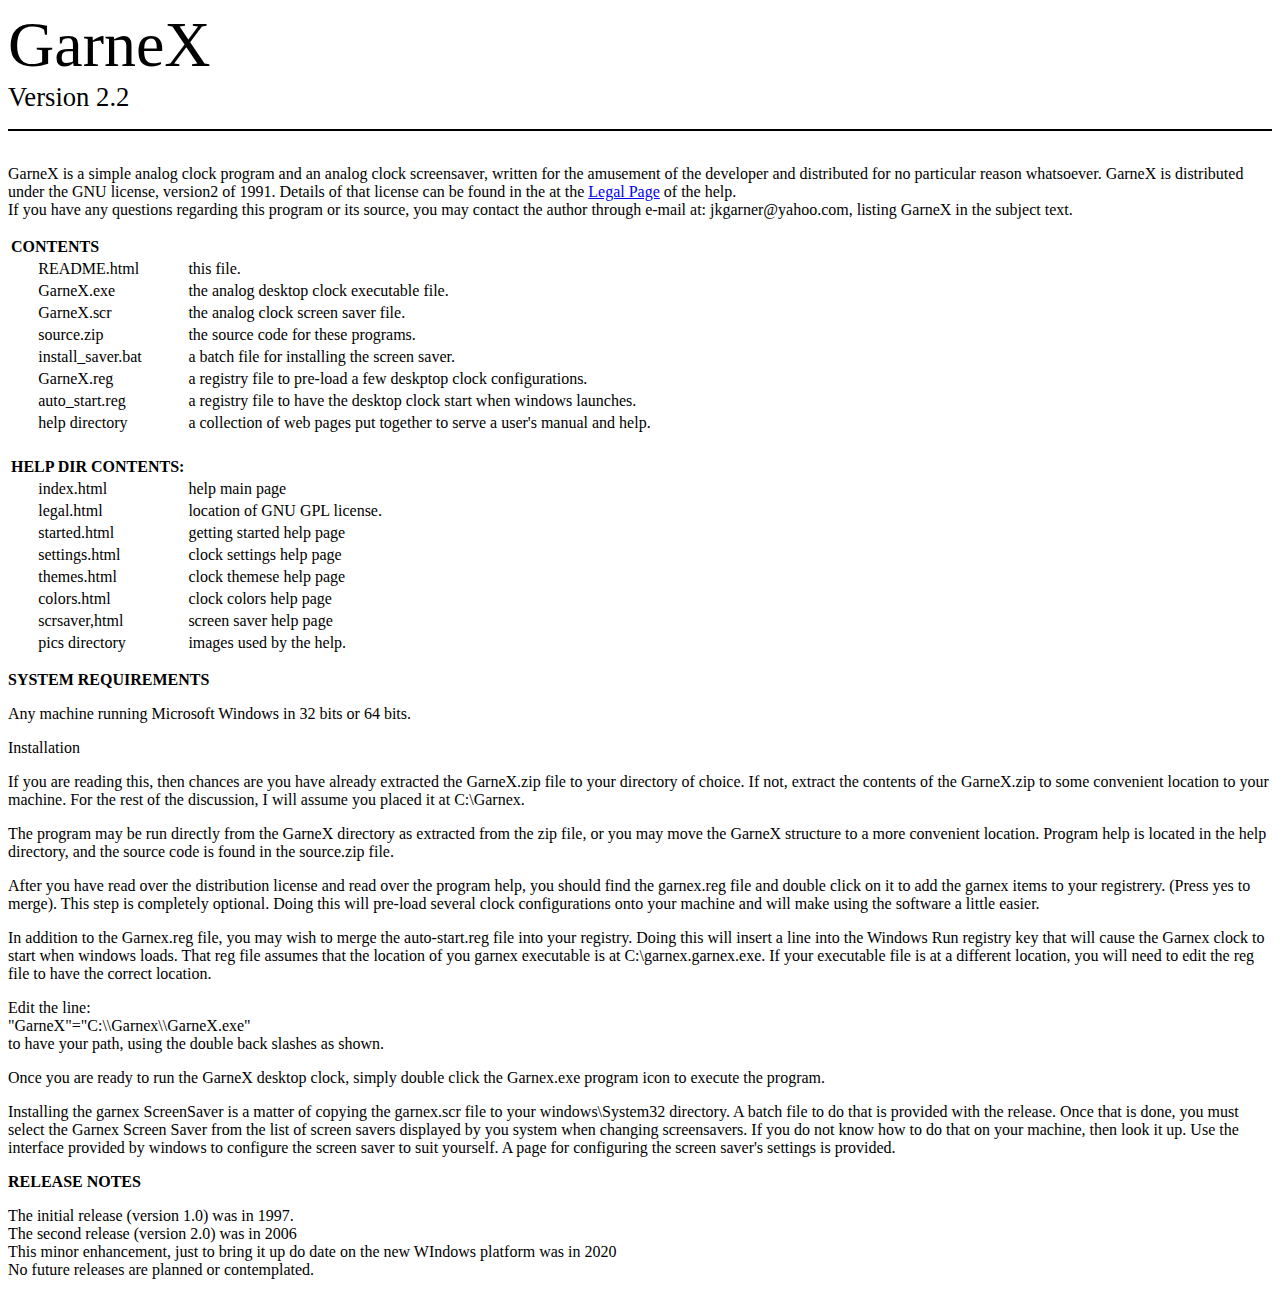
==== README.html @ 7507ce1a "Add files via upload" ====
<html><head><title>GarneX User's Manual</title>
<LINK REL='stylesheet' HREF='style.css'>
</head>
<body>
<p><font style="font-size:48pt">GarneX</font><br><font style="font-size:20pt">Version 2.2</font></p>
<HR NOSHADE color="#000000">

<p class="text">&nbsp;<br>
GarneX is a simple analog clock program and an analog clock screensaver, 
written for the amusement of the developer and distributed for no particular reason whatsoever.
GarneX is distributed under the GNU license, version2 of 1991.
Details of that license can be found in the at the <a class="text" href="./help/legal.html">Legal Page</a> of the help.<br>  
If you have any questions regarding this program or its source, you may
contact the author through e-mail at: jkgarner@yahoo.com, listing GarneX in the subject text.                        
</p>
<p class="text"><table border=0>
<tr><td colspan='2'><B>CONTENTS</B></td><td></td></tr>
<tr><td>&nbsp;&nbsp;&nbsp;&nbsp;</td><td>README.html</td><td>this file.</td></tr>
<tr><td>&nbsp;&nbsp;&nbsp;&nbsp;</td><td>GarneX.exe</td><td>the analog desktop clock executable file.</td></tr>
<tr><td>&nbsp;&nbsp;&nbsp;&nbsp;</td><td>GarneX.scr</td><td>the analog clock screen saver file.</td></tr>
<tr><td>&nbsp;&nbsp;&nbsp;&nbsp;</td><td>source.zip</td><td>the source code for these programs.</td></tr>
<tr><td>&nbsp;&nbsp;&nbsp;&nbsp;</td><td>install_saver.bat</td><td>a batch file for installing the screen saver.</td></tr>
<tr><td>&nbsp;&nbsp;&nbsp;&nbsp;</td><td>GarneX.reg</td><td>a registry file to pre-load a few deskptop clock configurations.</td></tr>
<tr><td>&nbsp;&nbsp;&nbsp;&nbsp;</td><td>auto_start.reg</td><td>a registry file to have the desktop clock start when windows launches.</td></tr>
<tr><td>&nbsp;&nbsp;&nbsp;&nbsp;</td><td>help directory</td><td>a collection of web pages put together to serve a user's manual and help.</td></tr>
<tr><td><td>&nbsp;&nbsp;&nbsp;&nbsp;</td></td><td></td></tr>
<tr><td colspan='2'><b>HELP DIR CONTENTS:</b><td></td></tr>
<tr><td>&nbsp;&nbsp;&nbsp;&nbsp;</td><td>index.html</td><td>help main page</td></tr>
<tr><td>&nbsp;&nbsp;&nbsp;&nbsp;</td><td>legal.html</td><td>location of GNU GPL license.</td></tr>
<tr><td>&nbsp;&nbsp;&nbsp;&nbsp;</td><td>started.html</td><td>getting started help page</td></tr>
<tr><td>&nbsp;&nbsp;&nbsp;&nbsp;</td><td>settings.html</td><td>clock settings help page</td></tr>
<tr><td>&nbsp;&nbsp;&nbsp;&nbsp;</td><td>themes.html</td><td>clock themese help page</td></tr>
<tr><td>&nbsp;&nbsp;&nbsp;&nbsp;</td><td>colors.html</td><td>clock colors help page</td></tr>
<tr><td>&nbsp;&nbsp;&nbsp;&nbsp;</td><td>scrsaver,html</td><td>screen saver help page</td></tr>
<tr><td>&nbsp;&nbsp;&nbsp;&nbsp;</td><td>pics directory</td><td>images used by the help.</td></tr>
</table>
</p>

<p><B>SYSTEM REQUIREMENTS</B></p>
<p class="text">                                                                                                                                                        
   Any machine running Microsoft Windows in 32 bits or 64 bits.
</p>                                                                             
<p <b>Installation</b></p>
<p class="text">
   If you are reading this, then chances are you have already extracted the 
   GarneX.zip file to your directory of choice.  If not, extract the contents 
   of the GarneX.zip to some convenient location to your machine. 
   For the rest of the discussion, I will assume you placed it at C:\Garnex.
</p>
<p class="text">
   The program may be run directly from the GarneX directory as extracted
   from the zip file, or you may move the GarneX structure to a more convenient 
   location.  Program help is located in the help directory, and the source code
   is found in the source.zip file.
</p>
<p class="text">
  After you have read over the distribution license and read over the program help,
  you should find the garnex.reg file and double click on it to add the garnex items to
  your registrery.  (Press yes to merge).  This step is completely optional. 
  Doing this will pre-load several clock configurations onto your machine and will make 
  using the software a little easier.  
</p>
<p class="text">
  In addition to the Garnex.reg file, you may wish to merge the auto-start.reg file 
  into your registry. Doing this will insert a line into the Windows Run registry key 
  that will cause the Garnex clock to start when windows loads. 
  That reg file assumes that the location of you garnex executable is at C:\garnex.garnex.exe.
  If your executable file is at a different location, you will need to edit the reg file
  to have the correct location.
</p>
<p class="text"> 
  Edit the line:<br>
  "GarneX"="C:\\Garnex\\GarneX.exe"<br>
  to have your path, using the double back slashes as shown.
</p>
<p class="text">  
  Once you are ready to run the GarneX desktop clock, 
  simply double click the Garnex.exe program icon to execute the program.
</p>
<p class="text">
Installing the garnex ScreenSaver is a matter of copying the garnex.scr file to your windows\System32 directory. 
A batch file to do that is provided with the release. 
Once that is done, you must select the Garnex Screen Saver from the list of
screen savers displayed by you system when changing screensavers.
If you do not know how to do that on your machine, then look it up. 
Use the interface provided by windows to configure the screen saver to suit yourself.
A page for configuring the screen saver's settings is provided.
</p>

<p><b>RELEASE NOTES</b></p>
<p class="text">
   The initial release (version 1.0) was in 1997.<br>
   The second release (version 2.0) was in 2006<br>
   This minor enhancement, just to bring it up do date on the new WIndows platform was in 2020<br>
   No future releases are planned or contemplated.
</p>

</html>
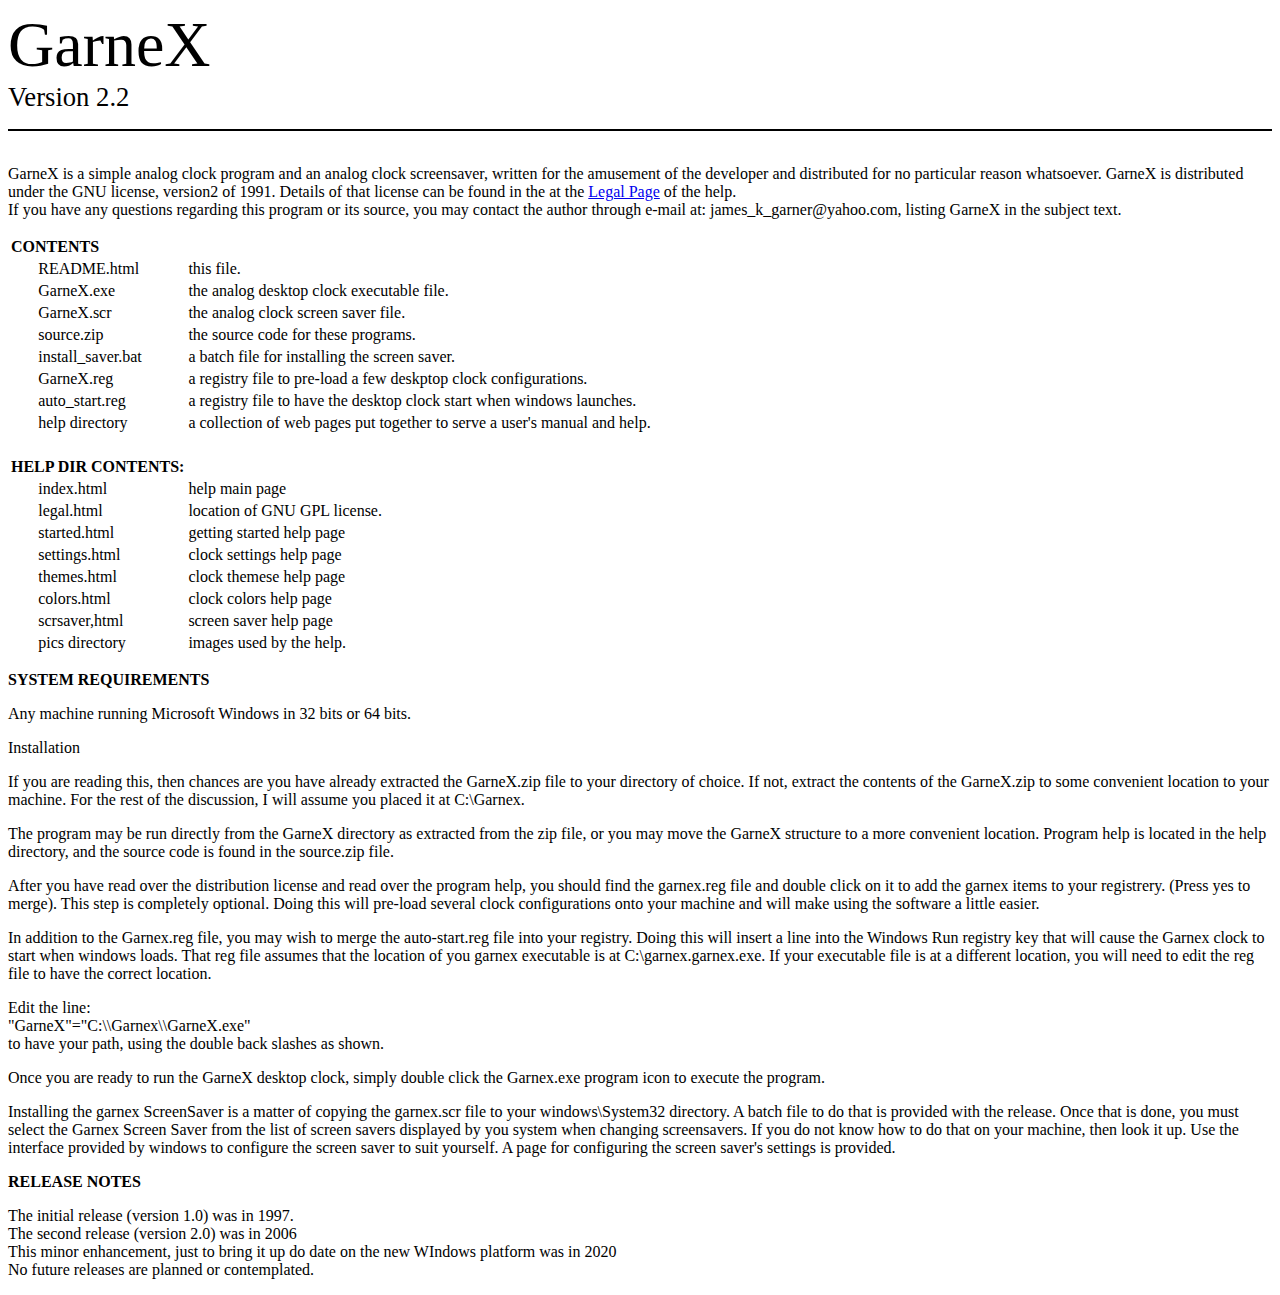
==== commit 54ebcb4b: "Add files via upload" ====
--- a/README.html
+++ b/README.html
@@ -1,5 +1,4 @@
-<html><head><title>GarneX User's Manual</title>
-<LINK REL='stylesheet' HREF='style.css'>
+<html><head><title>GarneX ReadMe</title>
 </head>
 <body>
 <p><font style="font-size:48pt">GarneX</font><br><font style="font-size:20pt">Version 2.2</font></p>
@@ -11,7 +10,7 @@
 GarneX is distributed under the GNU license, version2 of 1991.
 Details of that license can be found in the at the <a class="text" href="./help/legal.html">Legal Page</a> of the help.<br>  
 If you have any questions regarding this program or its source, you may
-contact the author through e-mail at: jkgarner@yahoo.com, listing GarneX in the subject text.                        
+contact the author through e-mail at: james_k_garner@yahoo.com, listing GarneX in the subject text.                        
 </p>
 <p class="text"><table border=0>
 <tr><td colspan='2'><B>CONTENTS</B></td><td></td></tr>
